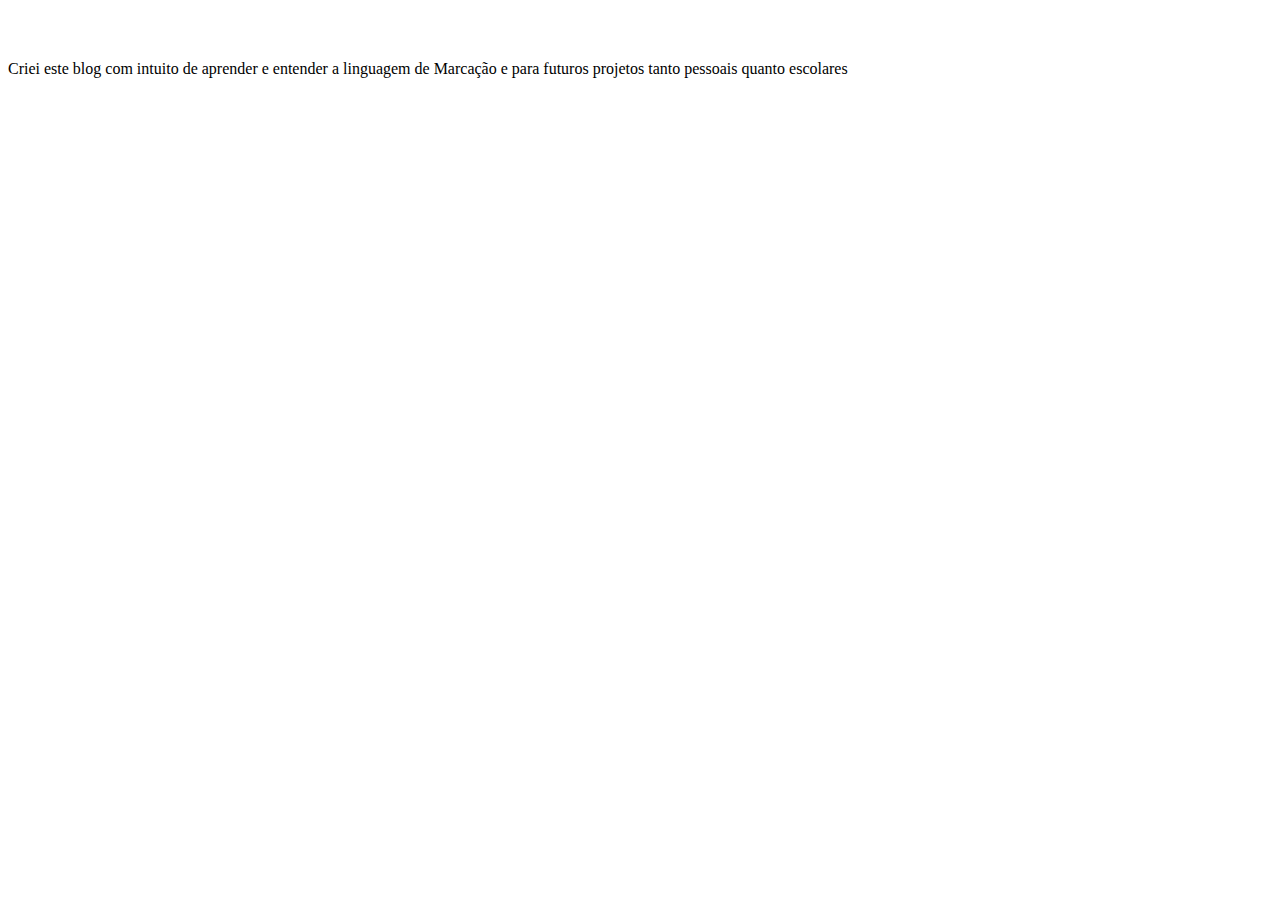
==== Blog/about.html @ 777214ba "Add files via upload" ====
<!DOCTYPE html>
<html lang="en">
<head>
    <meta name="viewport" content="width=device-width, initial-scale=1.0">
    <meta charset="UTF-8">
    <title>Sobre Nós</title>

</head>
<body>
    <br>
    <br>

    <p> Criei este blog com intuito de aprender e entender a linguagem de Marcação  e para futuros projetos tanto pessoais quanto escolares</p>
   
    
</body>
</html>
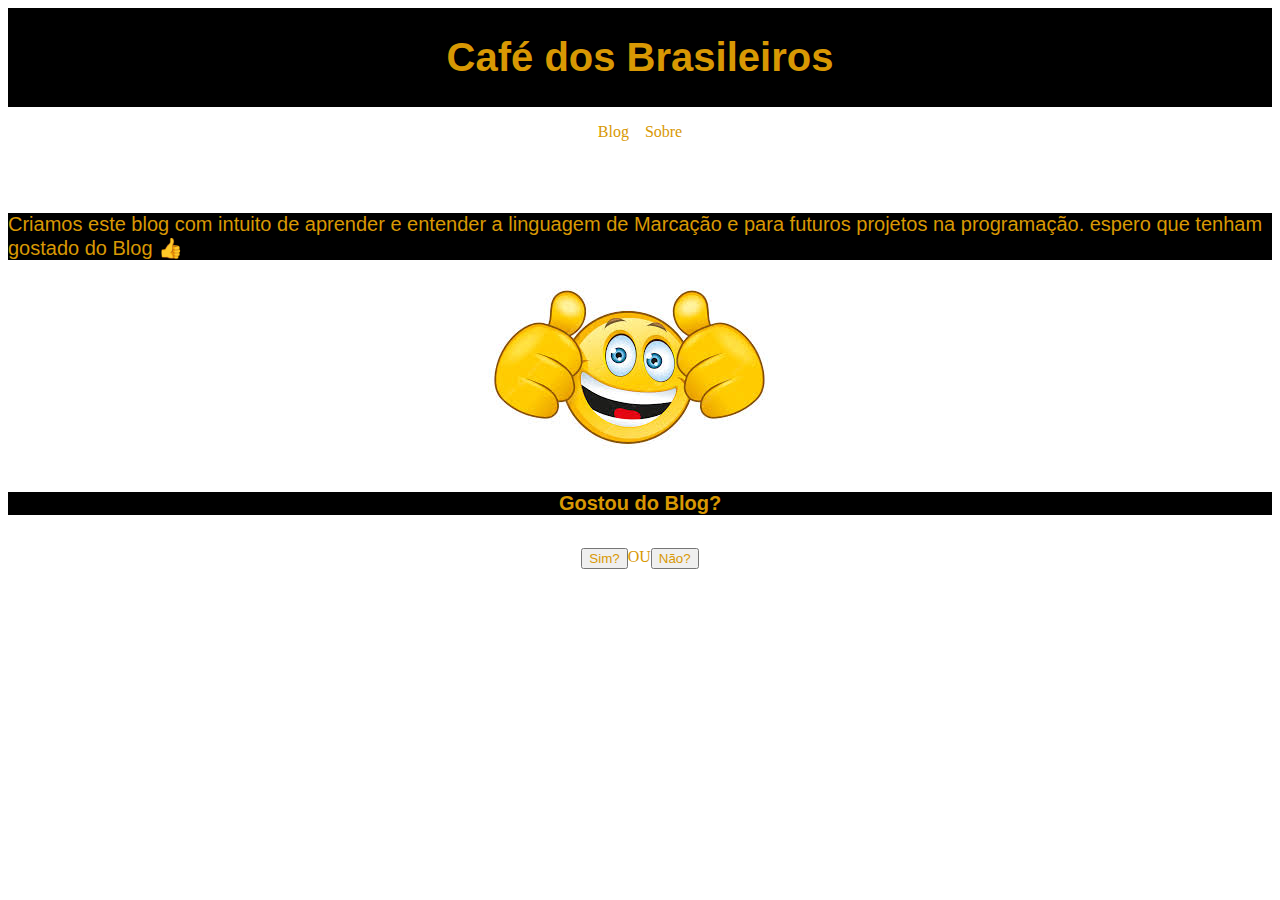
==== commit 824d1be1: "Add files via upload" ====
--- a/Blog/about.html
+++ b/Blog/about.html
@@ -3,15 +3,37 @@
 <head>
     <meta name="viewport" content="width=device-width, initial-scale=1.0">
     <meta charset="UTF-8">
+    <link rel="stylesheet" href="style.css">
     <title>Sobre Nós</title>
+</head>
+<body>
+    <header>
+        <div class="cabecalhoMenu">
+            <h1> Café dos Brasileiros </h1>
+        </div>
+
+        <nav class="centerClass">
+            <p> <a href="index.html">Blog &nbsp;</a> </p>
+            <p> <a href="about.html">&nbsp; Sobre</a> </p>
+        </nav>
+    </header>
 
 </head>
 <body>
     <br>
     <br>
 
-    <p> Criei este blog com intuito de aprender e entender a linguagem de Marcação  e para futuros projetos tanto pessoais quanto escolares</p>
-   
-    
+    <p class="cabecalhoMenu"> Criamos este blog com intuito de aprender e entender a linguagem de Marcação  e para futuros projetos na programação. espero que tenham gostado do Blog  👍</p>
+
+    <img src="img/imgLike.jpg" alt="" class="centerIMGClass2" >
+    <br>
+
+    <h2 class="cabecalhoMenu"> Gostou do Blog?</h2>
+
+    <nav class="centerClass">
+        <p><button  class="btnClass" > Sim?</button> OU </p>
+       
+        <p> <button class="btnClass" > Não?</button> </p>
+    </nav>
 </body>
 </html>--- a/Blog/style.css
+++ b/Blog/style.css
@@ -0,0 +1,99 @@
+.cabecalhoMenu{
+    display: flex;
+    justify-content: center;
+    align-items: center;
+    background-color: #000000;
+    font-family: 'Franklin Gothic Medium', 'Arial Narrow', Arial, sans-serif;
+    font-size: 20px;
+}
+
+.menu{
+    display: block;
+    justify-content: center;
+    flex-direction: row;
+
+}
+
+.textoBlog{
+    display: flex;
+    flex-direction: row;
+    justify-content: center;
+    align-items: center;
+    padding-right: 50px;
+    padding-left: 50px;
+}
+
+.textoInicial{
+    font-size: 30px;
+}
+
+p, h1, h2, h3, time, summary, footer, a, li{
+    display: flex;
+    justify-items: center;
+    color: hsl(42, 97%, 43%);
+    text-decoration: none;
+}
+
+.posts{
+    display: flex;
+    flex-direction: row;
+    justify-content: space-around;
+    align-items: center;
+    padding-right: 50px;
+    padding-left: 50px;
+}
+
+.footers{
+    display: flex;
+    justify-content: center;
+    align-items: center;
+    background-color:hsl(0, 0%, 0%);
+    font-family: 'Franklin Gothic Medium', 'Arial Narrow', Arial, sans-serif;
+    font-size: 20px;
+}
+
+.centerClass{
+    display: flex;
+    justify-content: center;
+    align-items: center;
+}
+
+.centerIMGClass{
+    display: flex;
+    justify-content: center;
+    align-items: center;
+    position: relative;
+    left: 40%;
+    right: 30% ;
+
+}
+
+.centerIMGClass2{
+    display: flex;
+    justify-content: center;
+    align-items: center;
+    position: relative;
+    left: 38%;
+    right: 30% ;
+
+}
+
+.btnClass{
+
+    display: flex;
+    justify-content: center;
+    align-items: center;
+    color: hsl(42, 97%, 43%);
+    text-decoration: none;
+
+}
+
+
+.body{
+    background-color: rgb(255, 255, 255);
+}
+
+.bodypost{
+    background-color: rgba(94, 59, 45, 0.956);
+}
+
